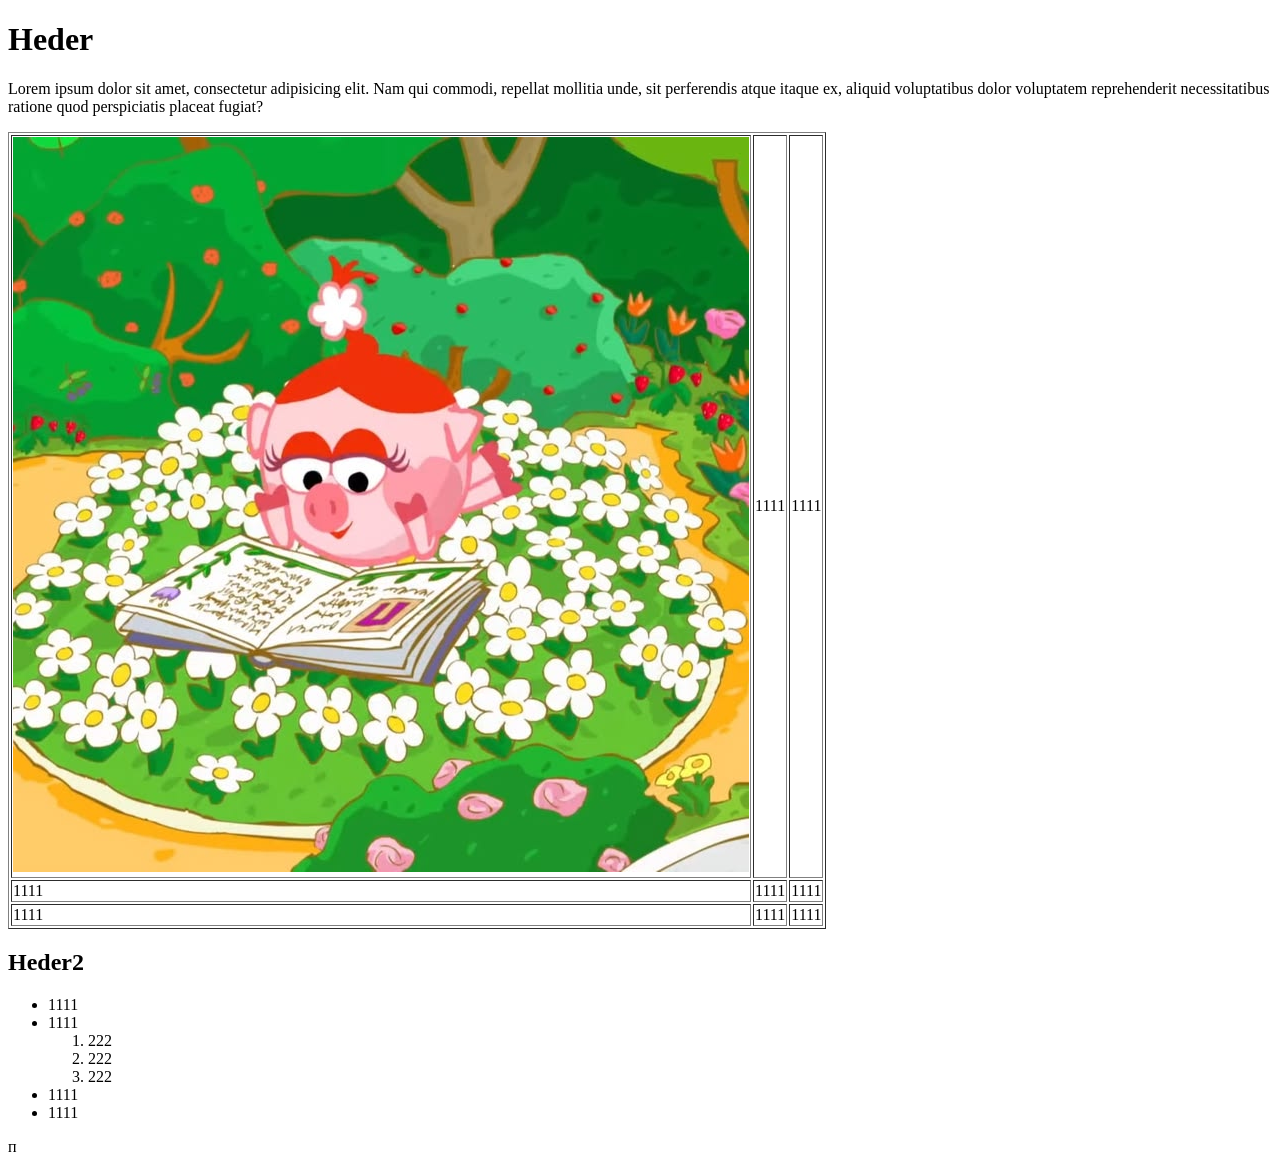
==== second.html @ 010cfd57 "index and second added" ====
<!DOCTYPE html>
<html lang="en">
<head>
    <meta charset="UTF-8">
    <meta name="viewport" content="width=h, initial-scale=1.0">
    <title>Document</title>
</head>
<body>
    <h1>Heder</h1>
    <p>Lorem ipsum dolor sit amet, consectetur adipisicing elit. Nam qui commodi, repellat mollitia unde, sit perferendis atque itaque ex, aliquid voluptatibus dolor voluptatem reprehenderit necessitatibus ratione quod perspiciatis placeat fugiat?</p>
<table border="1">
    <tr>
        <td><img src="img/нюша.jpg" alt=""></td>
        <td>1111</td>
        <td>1111</td>
    </tr>
    <tr>
        <td>1111</td>
        <td>1111</td>
        <td>1111</td>
    </tr>
    <tr>
        <td>1111</td>
        <td>1111</td>
        <td>1111</td>
    </tr>
</table>
<h2>Heder2</h2>
<ul>
    <li>1111</li>
    <li>1111</li>
    <ol>
        <li>222</li>
        <li>222</li>
        <li>222</li>
    </ol>
    <li>1111</li>
    <li>1111</li>
</ul>
</body>
</html>п
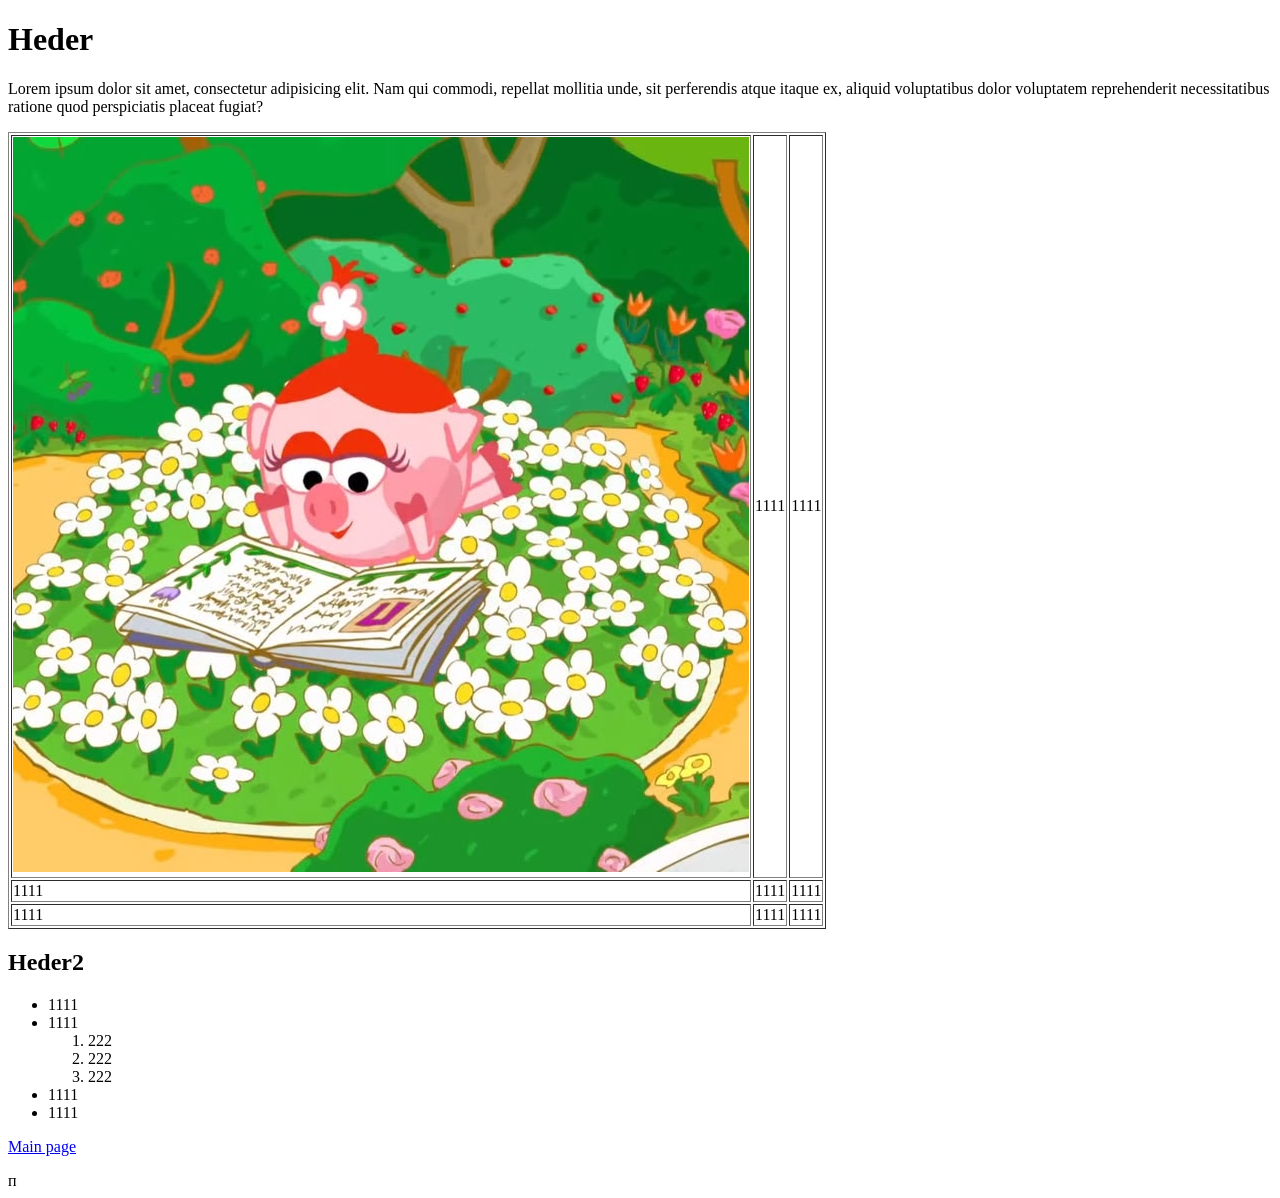
==== commit 4270d282: "Add link to second" ====
--- a/second.html
+++ b/second.html
@@ -37,5 +37,6 @@
     <li>1111</li>
     <li>1111</li>
 </ul>
+<p><a href="index.html">Main page</a></p>
 </body>
 </html>п
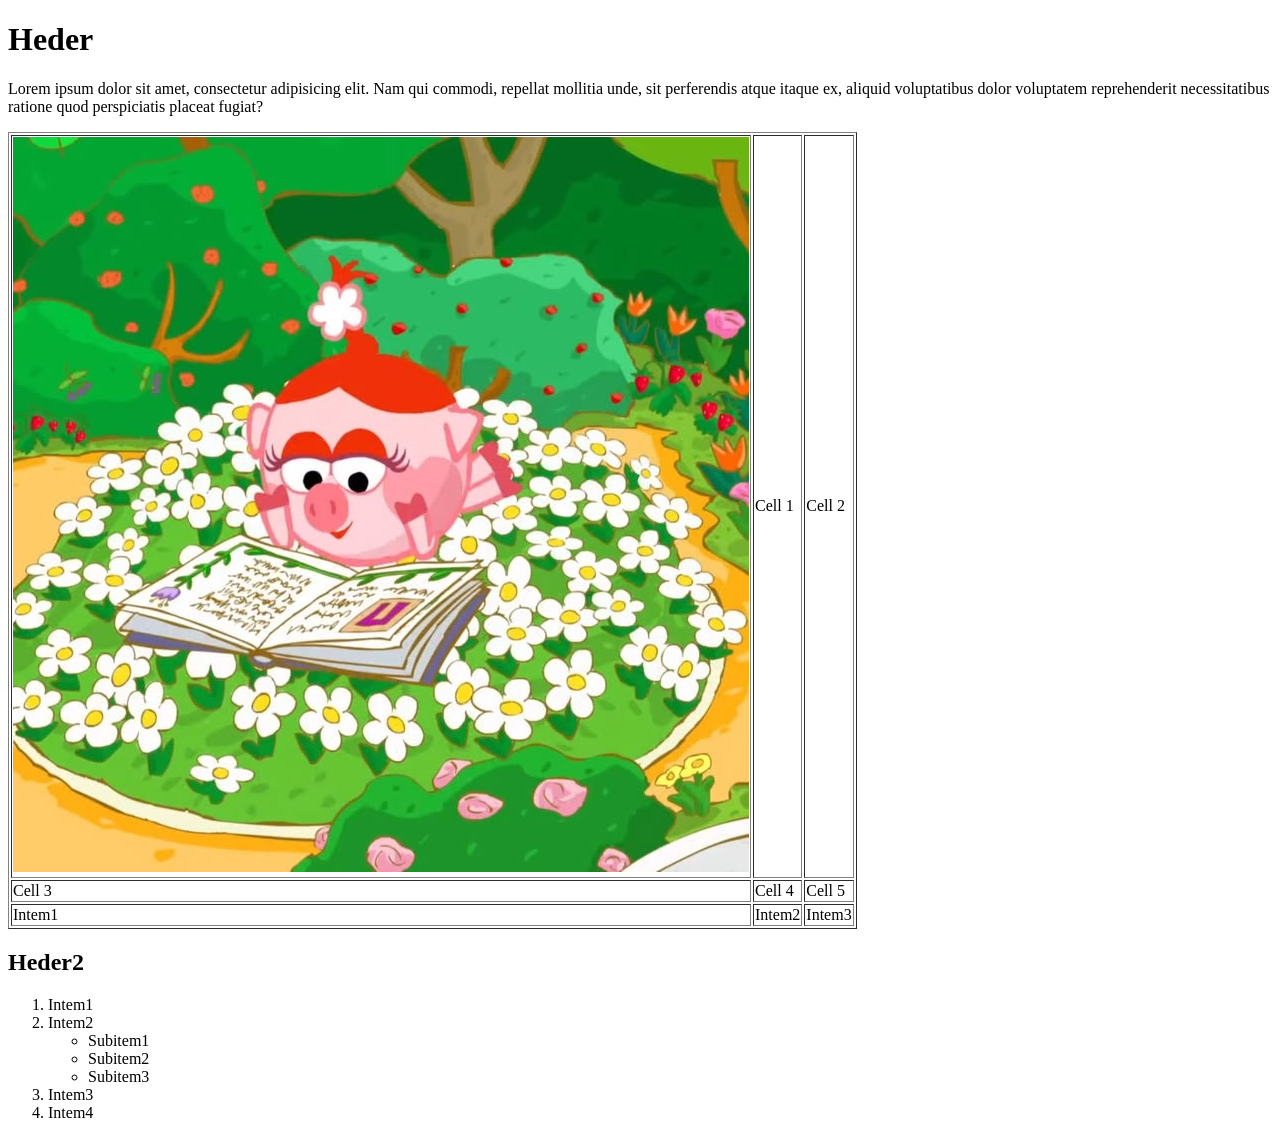
==== commit f920a4ef: "Update second.html" ====
--- a/second.html
+++ b/second.html
@@ -11,32 +11,31 @@
 <table border="1">
     <tr>
         <td><img src="img/нюша.jpg" alt=""></td>
-        <td>1111</td>
-        <td>1111</td>
+        <td>Cell 1</td>
+        <td>Cell 2</td>
     </tr>
     <tr>
-        <td>1111</td>
-        <td>1111</td>
-        <td>1111</td>
+        <td>Cell 3</td>
+        <td>Cell 4</td>
+        <td>Cell 5</td>
     </tr>
     <tr>
-        <td>1111</td>
-        <td>1111</td>
-        <td>1111</td>
+        <td>Intem1</td>
+        <td>Intem2</td>
+        <td>Intem3</td>
     </tr>
 </table>
 <h2>Heder2</h2>
-<ul>
-    <li>1111</li>
-    <li>1111</li>
-    <ol>
-        <li>222</li>
-        <li>222</li>
-        <li>222</li>
-    </ol>
-    <li>1111</li>
-    <li>1111</li>
-</ul>
-<p><a href="index.html">Main page</a></p>
+<ol>
+    <li>Intem1</li>
+    <li>Intem2</li>
+    <ul>
+        <li>Subitem1</li>
+        <li>Subitem2</li>
+        <li>Subitem3</li>
+    </ul>
+    <li>Intem3</li>
+    <li>Intem4</li>
+</ol>
 </body>
-</html>п+</html>
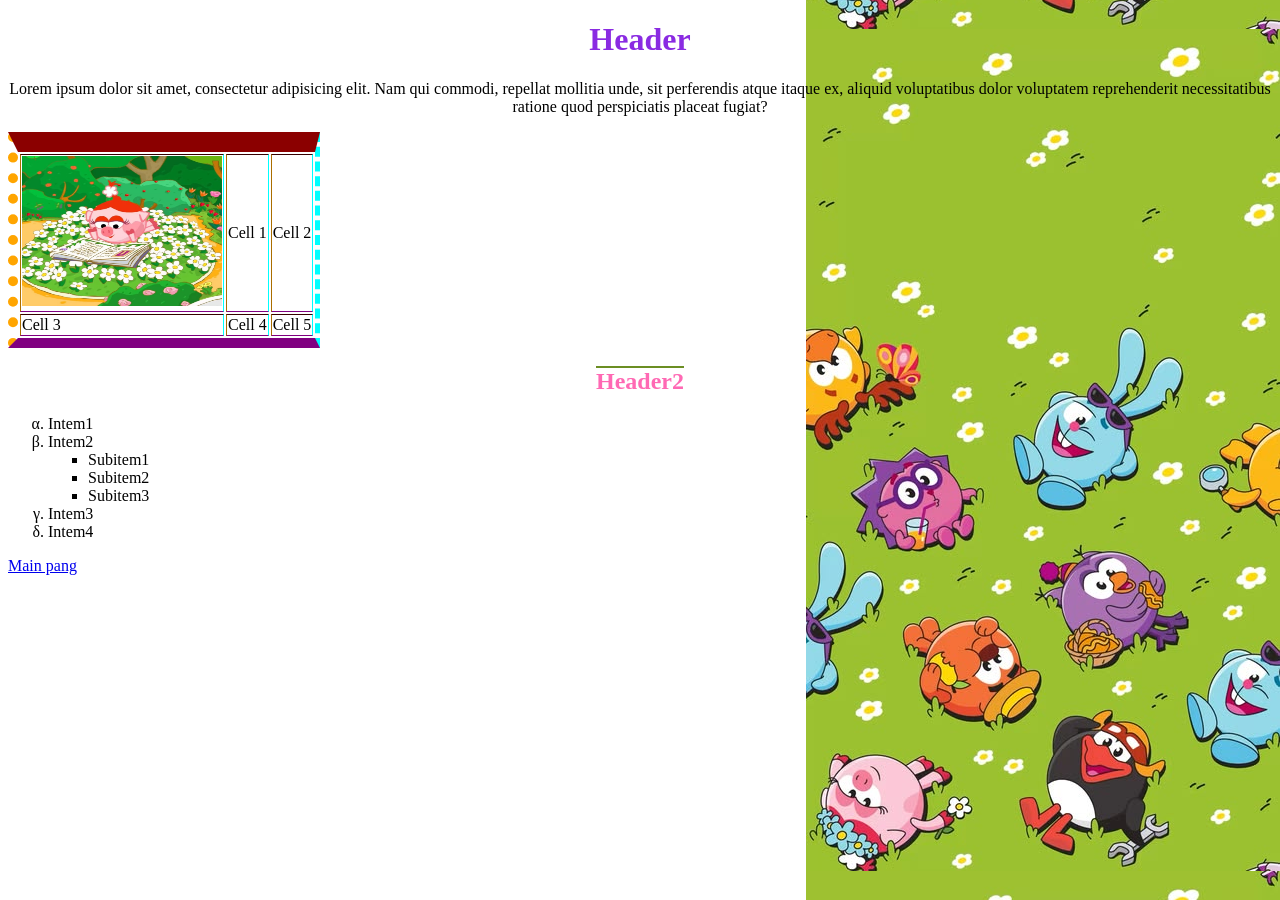
==== commit 02499b62: "add all" ====
--- a/second.html
+++ b/second.html
@@ -4,13 +4,14 @@
     <meta charset="UTF-8">
     <meta name="viewport" content="width=h, initial-scale=1.0">
     <title>Document</title>
+    <link rel="stylesheet" href="css/style.css">
 </head>
 <body>
-    <h1>Heder</h1>
-    <p>Lorem ipsum dolor sit amet, consectetur adipisicing elit. Nam qui commodi, repellat mollitia unde, sit perferendis atque itaque ex, aliquid voluptatibus dolor voluptatem reprehenderit necessitatibus ratione quod perspiciatis placeat fugiat?</p>
-<table border="1">
+    <h1 class="blue center">Header</h1>
+    <p class="center">Lorem ipsum dolor sit amet, consectetur adipisicing elit. Nam qui commodi, repellat mollitia unde, sit perferendis atque itaque ex, aliquid voluptatibus dolor voluptatem reprehenderit necessitatibus ratione quod perspiciatis placeat fugiat?</p>
+<table border="1" class="table">
     <tr>
-        <td><img src="img/нюша.jpg" alt=""></td>
+        <td><img src="img/нюша.jpg" alt="" width="200" height="150"></td>
         <td>Cell 1</td>
         <td>Cell 2</td>
     </tr>
@@ -19,17 +20,12 @@
         <td>Cell 4</td>
         <td>Cell 5</td>
     </tr>
-    <tr>
-        <td>Intem1</td>
-        <td>Intem2</td>
-        <td>Intem3</td>
-    </tr>
 </table>
-<h2>Heder2</h2>
-<ol>
+<h2 class="aqua center">Header2</h2>
+<ol class="alpha">
     <li>Intem1</li>
     <li>Intem2</li>
-    <ul>
+    <ul class="force-square">
         <li>Subitem1</li>
         <li>Subitem2</li>
         <li>Subitem3</li>
@@ -37,5 +33,6 @@
     <li>Intem3</li>
     <li>Intem4</li>
 </ol>
+<p><a href="index.html">Main pang</a></p>
 </body>
 </html>
--- a/css/style.css
+++ b/css/style.css
@@ -0,0 +1,37 @@
+body{
+    background: url(../img/фон.jpg) repeat-y 100% fixed 
+}
+.aqua{
+    color: hotpink;
+    text-decoration: overline solid olivedrab;
+}
+.right{
+  text-align: right;  
+}
+.blue{
+    color:blueviolet;
+}
+.center{
+    text-align: center;
+}
+.big{
+font-size: 2rem;
+}
+.first-line::first-line{
+    font-weight: bold;
+}
+.alpha{
+list-style-type: lower-greek;
+}
+.disc{
+    list-style-type: disc;
+}
+.table{
+    border-top: 20px darkred solid;
+    border-right: 5px dashed aqua;
+    border-bottom: 10px inset purple;
+    border-left: 10px dotted orange;
+}
+.force-square {
+  list-style-type: square !important;
+}
